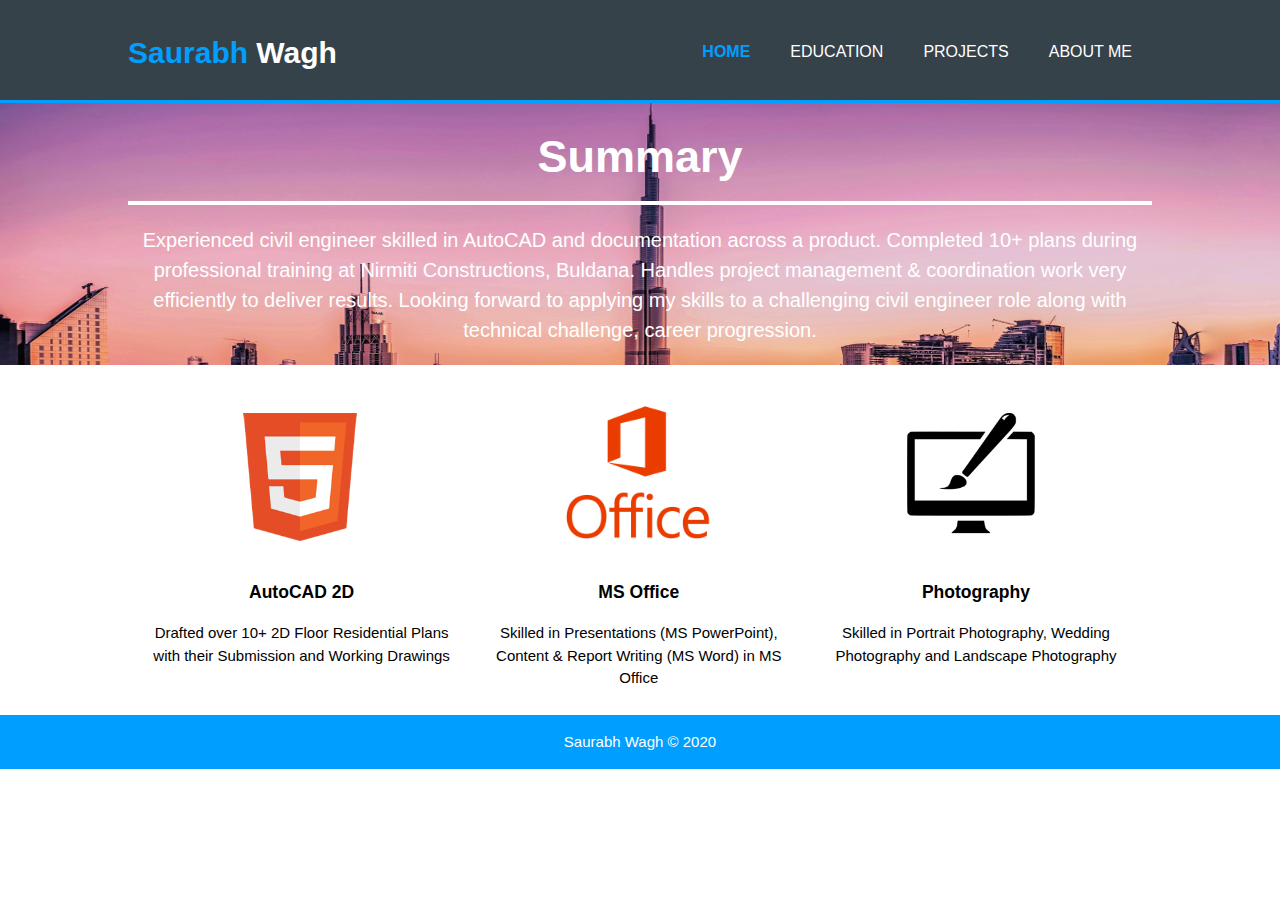
==== index.html @ c6f749be "Portfolio" ====
<!DOCTYPE html>
<html>
  <head>
    <meta charset="utf-8">
    <meta name="viewport" content="width=device-width">
	  <meta name="keywords" content="saurabh, wagh, spwagh, resume">
  	<meta name="author" content="portpholio">
    <title>Saurabh | Resume</title>
    <link rel="stylesheet" href="./css/style.css">
  </head>
  <body>
    <header>
      <div class="container">
        <div id="branding">
          <h1><span class="highlight">Saurabh</span> Wagh</h1>
        </div>
        <nav>
          <ul>
            <li class="current"><a href="index.html">Home</a></li>
            <li><a href="Education.html">Education</a></li>
            <li><a href="Projects.html">Projects</a></li>
            <li><a href="aboutme.html">About Me</a></li>
            
          </ul>
        </nav>
      </div>
    </header>

    <section id="bg">
      <div class="container">
        <h1 style="font-size: 45px;">Summary</h1><hr style="color: white; border-width: 2px; border-style: solid;" >
        <p>Experienced civil engineer skilled in AutoCAD and documentation across a product. 
    Completed 10+ plans during professional training at Nirmiti Constructions, Buldana. 
    Handles project management & coordination work very efficiently to deliver results. 
    Looking forward to applying my skills to a challenging civil engineer role along with 
    technical challenge, career progression.</p>
      </div>
    </section>
    <section id="boxes">
      <div class="container">
        <div class="box">
          <img src="./img/logo_html.png">
          <h3>AutoCAD 2D</h3>
          <p>Drafted over 10+ 2D Floor Residential Plans with their Submission and Working Drawings</p>
        </div>
        <div class="box">
          <img src="./img/logo_css.png">
          <h3>MS Office</h3>
          <p>Skilled in Presentations (MS PowerPoint), Content & Report Writing (MS Word) in MS Office</p>
        </div>
        <div class="box">
          <img src="./img/logo_brush.png">
          <h3>Photography </h3>
          <p>Skilled in Portrait Photography, Wedding Photography and Landscape Photography</p>
        </div>
      </div>
    </section>

    <footer>
      <p> <a href="http://www.spwagh.github.io" style="color: white;text-decoration: none;">Saurabh Wagh</a> &copy; 2020</p>
    </footer>
  </body>
</html>
---- css/style.css ----
body{
  font: 15px/1.5 Arial, Helvetica,sans-serif;
  padding:0;
  margin:0;
  background-color:white;
}

/* Global */
.container{
  width:80%;
  margin:auto;
  overflow:hidden;
}

ul{
  margin:0;
  padding:0;
}


/* Header **/
header{
  background:#35424a;
  color:#ffffff;
  padding-top:30px;
  min-height:70px;
  border-bottom:#009fff
 3.5px solid;
}

header a{
  color:#ffffff;
  text-decoration:none;
  text-transform: uppercase;
  font-size:16px;
}

header li{
  float:left;
  display:inline;
  padding: 0 20px 0 20px;
}

header #branding{
  float:left;
}

header #branding h1{
  margin:0;
}

header nav{
  float:right;
  margin-top:10px;
}

header .highlight, header .current a{
  color:#009fff;
  font-weight:bold;
}

header a:hover{
  color:red;
  font-weight:bold;
}

/* bg */
#bg{
  min-height:250px;
  background:url('../img/bg.jpg') no-repeat 0 0px;
  background-size: 100% 170%;
  text-align:center;
  color:white;
}

#bg h1{
  margin-top:20px;
  font-size:55px;
  margin-bottom:10px;
}

#bg p{
  font-size:20px;
}

/* Boxes */
#boxes{
  margin-top:20px;
}

#boxes .box{
  float:left;
  text-align: center;
  width:30%;
  margin-left: 10px;
  padding:10px;
}

#boxes .box img{
  width:160px;
}

/* Sidebar */
aside#sidebar{
  float:right;
  width:30%;
  margin-top:10px;
}

aside#sidebar .quote input, aside#sidebar .quote textarea{
  width:90%;
  padding:5px;
}

/* Main-col */
article#main-col{
  float:left;
  width:100%;
}

footer{
  padding:1px;
  color:#ffffff;
  background-color:#009fff;
  text-align: center;
}

/* Media Queries */
@media(max-width: 768px){
  header #branding,
  header nav,
  header nav li,
  #boxes .box,
  article#main-col,
  aside#sidebar{
    float:none;
    text-align:center;
    width:100%;
  }

  header{
    padding-bottom:20px;
  }

  #bg h1{
    margin-top:40px;
  }
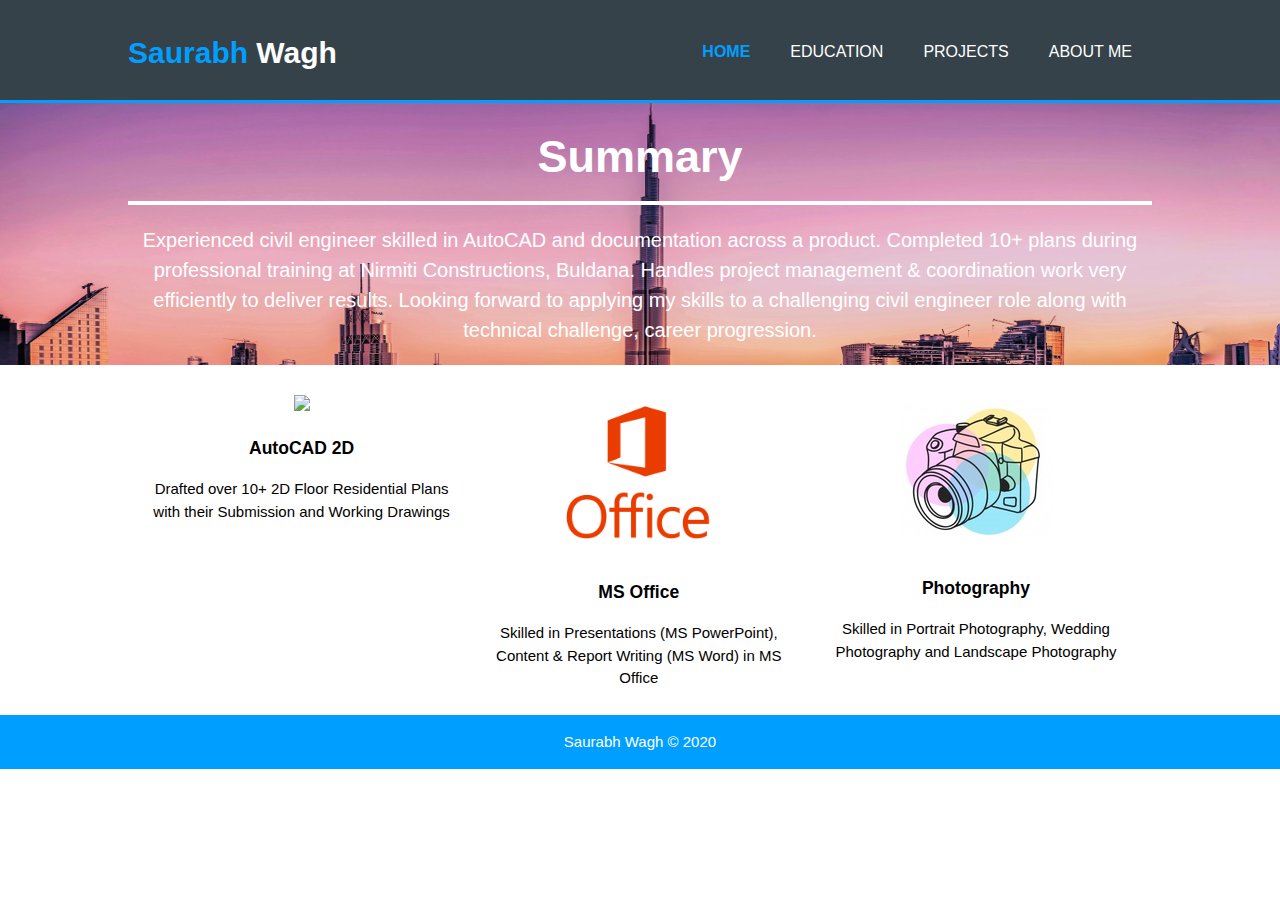
==== commit 6a48ab74: "Portfolio" ====
--- a/index.html
+++ b/index.html
@@ -39,17 +39,17 @@
     <section id="boxes">
       <div class="container">
         <div class="box">
-          <img src="./img/logo_html.png">
+          <img src="./img/autocad.png">
           <h3>AutoCAD 2D</h3>
           <p>Drafted over 10+ 2D Floor Residential Plans with their Submission and Working Drawings</p>
         </div>
         <div class="box">
-          <img src="./img/logo_css.png">
+          <img src="./img/ms office.png">
           <h3>MS Office</h3>
           <p>Skilled in Presentations (MS PowerPoint), Content & Report Writing (MS Word) in MS Office</p>
         </div>
         <div class="box">
-          <img src="./img/logo_brush.png">
+          <img src="./img/photography.png">
           <h3>Photography </h3>
           <p>Skilled in Portrait Photography, Wedding Photography and Landscape Photography</p>
         </div>
